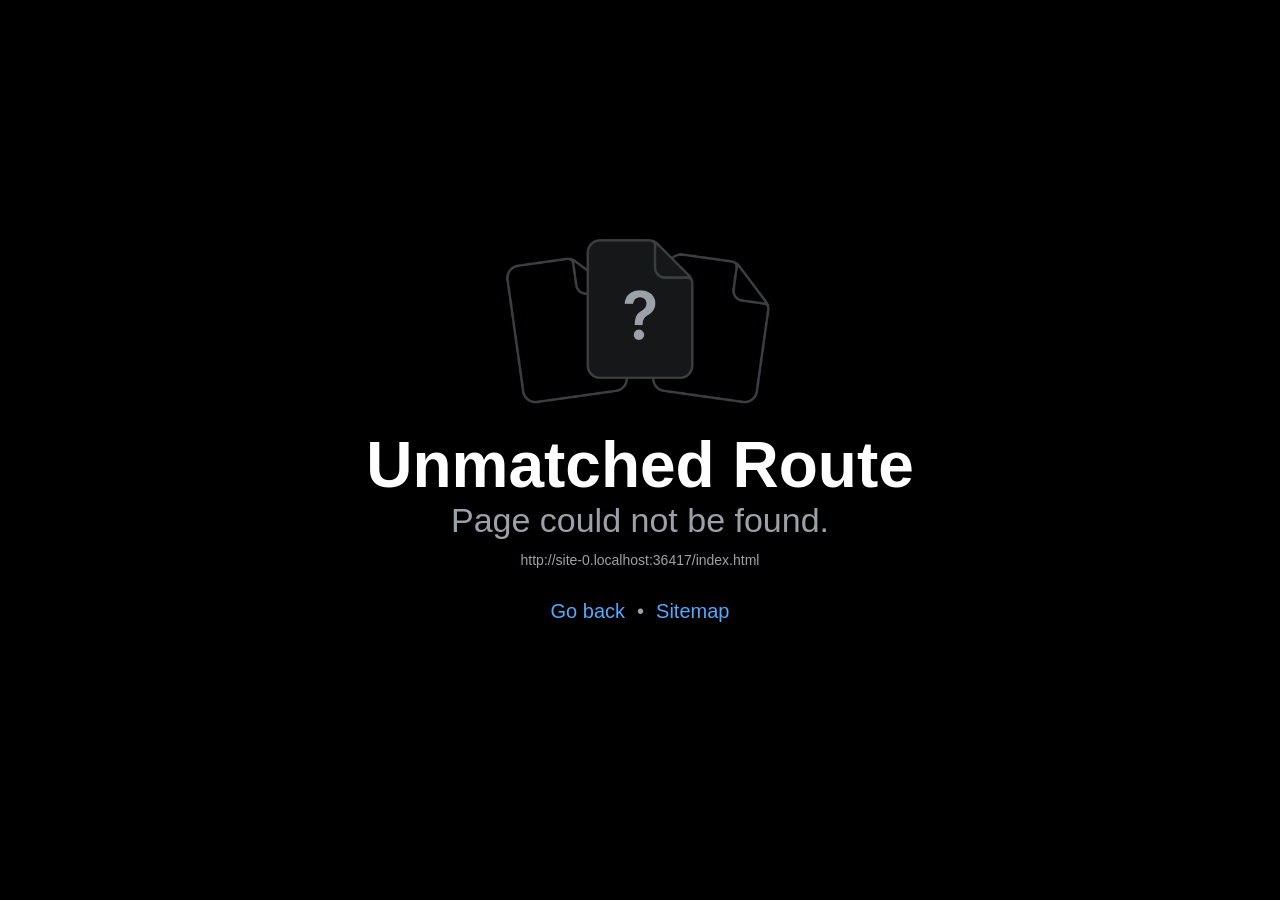
==== index.html @ de267307 "Updates" ====
<!DOCTYPE html><html  lang="en"><head><title data-rh="true"></title><meta charSet="utf-8"/><meta name="viewport" content="width=device-width, initial-scale=1, shrink-to-fit=no"/><meta http-equiv="X-UA-Compatible" content="IE=edge"/><style id="expo-reset">#root,body,html{height:100%}body{overflow:hidden}#root{display:flex}</style><style id="react-native-stylesheet">[stylesheet-group="0"]{}
body{margin:0;}
button::-moz-focus-inner,input::-moz-focus-inner{border:0;padding:0;}
html{-ms-text-size-adjust:100%;-webkit-text-size-adjust:100%;-webkit-tap-highlight-color:rgba(0,0,0,0);}
input::-webkit-search-cancel-button,input::-webkit-search-decoration,input::-webkit-search-results-button,input::-webkit-search-results-decoration{display:none;}
[stylesheet-group="1"]{}
.css-11aywtz{-moz-appearance:textfield;-webkit-appearance:none;background-color:rgba(0,0,0,0.00);border-bottom-left-radius:0px;border-bottom-right-radius:0px;border-top-left-radius:0px;border-top-right-radius:0px;border:0 solid black;box-sizing:border-box;font:14px -apple-system,BlinkMacSystemFont,"Segoe UI",Roboto,Helvetica,Arial,sans-serif;margin:0px;padding:0px;resize:none;}
.css-146c3p1{background-color:rgba(0,0,0,0.00);border:0 solid black;box-sizing:border-box;color:rgba(0,0,0,1.00);display:inline;font:14px -apple-system,BlinkMacSystemFont,"Segoe UI",Roboto,Helvetica,Arial,sans-serif;list-style:none;margin:0px;padding:0px;position:relative;text-align:start;text-decoration:none;white-space:pre-wrap;word-wrap:break-word;}
.css-1jxf684{background-color:rgba(0,0,0,0.00);border:0 solid black;box-sizing:border-box;color:inherit;display:inline;font:inherit;list-style:none;margin:0px;padding:0px;position:relative;text-align:inherit;text-decoration:none;white-space:inherit;word-wrap:break-word;}
.css-9pa8cd{bottom:0px;height:100%;left:0px;opacity:0;position:absolute;right:0px;top:0px;width:100%;z-index:-1;}
.css-g5y9jx{align-content:flex-start;align-items:stretch;background-color:rgba(0,0,0,0.00);border:0 solid black;box-sizing:border-box;display:flex;flex-basis:auto;flex-direction:column;flex-shrink:0;list-style:none;margin:0px;min-height:0px;min-width:0px;padding:0px;position:relative;text-decoration:none;z-index:0;}
[stylesheet-group="2"]{}
.r-11mg6pl{border-bottom-color:rgba(255,255,255,1.00);border-left-color:rgba(255,255,255,1.00);border-right-color:rgba(255,255,255,1.00);border-top-color:rgba(255,255,255,1.00);}
.r-13awgt0{flex:1;}
.r-1awa8pu{border-bottom-color:rgba(101,119,134,1.00);border-left-color:rgba(101,119,134,1.00);border-right-color:rgba(101,119,134,1.00);border-top-color:rgba(101,119,134,1.00);}
.r-1bq2mok{margin:3px;}
.r-1d4xg89{border-bottom-color:rgba(170,184,194,1.00);border-left-color:rgba(170,184,194,1.00);border-right-color:rgba(170,184,194,1.00);border-top-color:rgba(170,184,194,1.00);}
.r-1dzdj1l{border-bottom-left-radius:10px;border-bottom-right-radius:10px;border-top-left-radius:10px;border-top-right-radius:10px;}
.r-1f0042m{border-bottom-left-radius:5px;border-bottom-right-radius:5px;border-top-left-radius:5px;border-top-right-radius:5px;}
.r-1j16mh1{border-bottom-left-radius:100%;border-bottom-right-radius:100%;border-top-left-radius:100%;border-top-right-radius:100%;}
.r-1jkafct{border-bottom-left-radius:2px;border-bottom-right-radius:2px;border-top-left-radius:2px;border-top-right-radius:2px;}
.r-1jyn79y{border-bottom-color:rgba(0,150,136,1.00);border-left-color:rgba(0,150,136,1.00);border-right-color:rgba(0,150,136,1.00);border-top-color:rgba(0,150,136,1.00);}
.r-1phboty{border-bottom-style:solid;border-left-style:solid;border-right-style:solid;border-top-style:solid;}
.r-1q9bdsx{border-bottom-left-radius:12px;border-bottom-right-radius:12px;border-top-left-radius:12px;border-top-right-radius:12px;}
.r-1qsk4np{overflow-x:clip;overflow-y:clip;}
.r-1rvyss1{border-bottom-color:rgba(255,255,255,0.20);border-left-color:rgba(255,255,255,0.20);border-right-color:rgba(255,255,255,0.20);border-top-color:rgba(255,255,255,0.20);}
.r-1sp51qo{padding:10px;}
.r-1udh08x{overflow-x:hidden;overflow-y:hidden;}
.r-1uu6nss{padding:5px;}
.r-1xfd6ze{border-bottom-left-radius:8px;border-bottom-right-radius:8px;border-top-left-radius:8px;border-top-right-radius:8px;}
.r-4a18lf{border-bottom-color:rgba(255,0,0,1.00);border-left-color:rgba(255,0,0,1.00);border-right-color:rgba(255,0,0,1.00);border-top-color:rgba(255,0,0,1.00);}
.r-60ke3l{border-bottom-color:rgba(0,128,0,1.00);border-left-color:rgba(0,128,0,1.00);border-right-color:rgba(0,128,0,1.00);border-top-color:rgba(0,128,0,1.00);}
.r-6t2glc{border-bottom-left-radius:40px;border-bottom-right-radius:40px;border-top-left-radius:40px;border-top-right-radius:40px;}
.r-9x6qib{border-bottom-color:rgba(204,214,221,1.00);border-left-color:rgba(204,214,221,1.00);border-right-color:rgba(204,214,221,1.00);border-top-color:rgba(204,214,221,1.00);}
.r-crgep1{margin:0px;}
.r-d045u9{border-bottom-width:2px;border-left-width:2px;border-right-width:2px;border-top-width:2px;}
.r-d23pfw{padding:24px;}
.r-edyy15{padding:8px;}
.r-fx7oqy{border-bottom-color:rgba(0,0,255,1.00);border-left-color:rgba(0,0,255,1.00);border-right-color:rgba(0,0,255,1.00);border-top-color:rgba(0,0,255,1.00);}
.r-krxsd3{display:-webkit-box;}
.r-rs99b7{border-bottom-width:1px;border-left-width:1px;border-right-width:1px;border-top-width:1px;}
.r-t60dpp{padding:0px;}
.r-wg31gx{border-bottom-color:rgba(49,53,56,1.00);border-left-color:rgba(49,53,56,1.00);border-right-color:rgba(49,53,56,1.00);border-top-color:rgba(49,53,56,1.00);}
.r-xoduu5{display:inline-flex;}
.r-ywje51{margin:auto;}
.r-z2wwpe{border-bottom-left-radius:4px;border-bottom-right-radius:4px;border-top-left-radius:4px;border-top-right-radius:4px;}
[stylesheet-group="2.1"]{}
.r-11f147o{padding-bottom:8px;padding-top:8px;}
.r-11gswi8{padding-left:3px;padding-right:3px;}
.r-17q4wm6{margin-left:5px;margin-right:5px;}
.r-184id4b{margin-bottom:12px;margin-top:12px;}
.r-1d7mnkm{padding-bottom:15px;padding-top:15px;}
.r-1e084wi{padding-left:0px;padding-right:0px;}
.r-1mmae3n{padding-bottom:12px;padding-top:12px;}
.r-1ntr0p{padding-left:5px;padding-right:5px;}
.r-1rsorjc{padding-left:36px;padding-right:36px;}
.r-1yd117h{padding-bottom:7px;padding-top:7px;}
.r-3o4zer{padding-left:12px;padding-right:12px;}
.r-cxgwc0{padding-left:24px;padding-right:24px;}
.r-f8sm7e{margin-left:auto;margin-right:auto;}
.r-is05cd{padding-left:8px;padding-right:8px;}
.r-jdiy1a{margin-left:11px;margin-right:11px;}
.r-jusfrs{margin-left:12px;margin-right:12px;}
.r-n5f61p{margin-bottom:3px;margin-top:3px;}
.r-n7gxbd{padding-left:4px;padding-right:4px;}
.r-u9wvl5{padding-left:20px;padding-right:20px;}
.r-ugi1tw{padding-left:5%;padding-right:5%;}
.r-w7s2jr{padding-bottom:16px;padding-top:16px;}
.r-ytbthy{padding-bottom:10px;padding-top:10px;}
[stylesheet-group="2.2"]{}
.r-10s2tm5{left:0%;}
.r-16o8guy{right:100%;}
.r-1a11zyx{margin-right:12px;}
.r-1cwvpvk{margin-left:12px;}
.r-1e97lx8{margin-right:3px;}
.r-1euzeng{padding-left:24px;}
.r-1g4tz6n{margin-right:-14.5px;}
.r-1h31txp{padding-right:16px;}
.r-1lhn9r{margin-left:-14.5px;}
.r-1sqnqi2{margin-left:3px;}
.r-1vl2501{padding-right:24px;}
.r-9mo606{margin-right:10px;}
.r-c59us2{left:-3px;}
.r-dqe1q{right:0%;}
.r-qb41rp{margin-right:5px;}
.r-rci37q{left:100%;}
.r-uhung1{margin-left:10px;}
.r-vpmibe{right:-3px;}
.r-w67my2{padding-left:16px;}
.r-wizibn{margin-left:5px;}
[stylesheet-group="3"]{}
.r-105ug2t{pointer-events:auto!important;}
.r-10ptun7{height:16px;}
.r-10v3vxq{transform:scaleX(-1);}
.r-10x49cs{font-size:10px;}
.r-10xqauy{padding-top:env(safe-area-inset-top);}
.r-11j9u27{visibility:hidden;}
.r-11mpjr4{background-color:rgba(223,223,223,1.00);}
.r-11udlyb{background-color:rgba(0,150,136,1.00);}
.r-11v9fek{min-width:180px;}
.r-11yh6sk{overflow-x:hidden;}
.r-12f6czt{top:17px;}
.r-12vffkv>*{pointer-events:auto;}
.r-12vffkv{pointer-events:none!important;}
.r-135wba7{line-height:24px;}
.r-13aq9py{animation-name:r-1iq689l;}
.r-13qz1uu{width:100%;}
.r-13tjlyg{transition-duration:0.1s;}
.r-1472mwg{height:24px;}
.r-14gqq1x{margin-top:4px;}
.r-14lw9ot{background-color:rgba(255,255,255,1.00);}
.r-14sbq61{background-color:rgba(33,150,243,1.00);}
.r-150rngu{-webkit-overflow-scrolling:touch;}
.r-16y2uox{flex-grow:1;}
.r-173mn98{align-self:flex-end;}
.r-173mzie{transform:scaleY(-1);}
.r-1777fci{justify-content:center;}
.r-17bb2tj{animation-duration:0.75s;}
.r-17leim2{background-repeat:repeat;}
.r-17s6mgv{justify-content:flex-end;}
.r-17tloay{opacity:0.6;}
.r-17u3ijr{background-color:rgba(155,161,166,0.27);}
.r-184en5c{z-index:1;}
.r-18nhz7w{top:-3px;}
.r-18u1ve8{color:rgba(255,255,255,0.40);}
.r-18u37iz{flex-direction:row;}
.r-19oahor{font-size:64px;}
.r-19wmn03{width:20px;}
.r-19z077z{touch-action:none;}
.r-1a2p6p6{-webkit-text-decoration-style:solid;text-decoration-style:solid;}
.r-1abnn5w{animation-play-state:paused;}
.r-1acpoxo{width:36px;}
.r-1aiqnjv{font-family:monospace,monospace;}
.r-1aockid{width:40px;}
.r-1awozwy{align-items:center;}
.r-1ay1djp{animation-duration:1s;}
.r-1b43r93{font-size:14px;}
.r-1c6unfx{forced-color-adjust:none;}
.r-1c85bru{width:270px;}
.r-1d2f490{left:0px;}
.r-1d5kdc7{flex-direction:column-reverse;}
.r-1ddef8g{-webkit-text-decoration-line:underline;text-decoration-line:underline;}
.r-1dernwh{height:70%;}
.r-1ei5mc7{cursor:inherit;}
.r-1enofrn{font-size:12px;}
.r-1euycsn{flex-direction:row-reverse;}
.r-1ewcgjf{box-shadow:0px 1px 3px rgba(0,0,0,0.5);}
.r-1ff274t{text-align:right;}
.r-1ffj0ar{background-color:rgba(0,0,0,0.40);}
.r-1g80hic{opacity:0.8;}
.r-1ge9hsw{max-width:960px;}
.r-1ghxqbu{font-variant:tabular-nums;}
.r-1h0z5md{justify-content:flex-start;}
.r-1habvwh{align-items:flex-start;}
.r-1i10wst{font-size:18px;}
.r-1i6wzkk{-moz-transition-property:opacity;-webkit-transition-property:opacity;transition-property:opacity;}
.r-1i71y14{gap:14px;}
.r-1ielgck{animation-duration:300ms;}
.r-1iln25a{word-wrap:normal;}
.r-1inkyih{font-size:17px;}
.r-1iusvr4{flex-basis:0px;}
.r-1janqcz{width:16px;}
.r-1jkjb{margin-left:8px;}
.r-1kb76zh{margin-right:8px;}
.r-1kihuf0{align-self:center;}
.r-1ld3bg{top:-4px;}
.r-1ldzwu0{animation-timing-function:linear;}
.r-1loqt21{cursor:pointer;}
.r-1mlwlqe{flex-basis:auto;}
.r-1mrlafo{background-position:0;}
.r-1muvv40{animation-iteration-count:infinite;}
.r-1niwhzg{background-color:rgba(0,0,0,0.00);}
.r-1nlw0im{bottom:8px;}
.r-1no09lo{margin-top:28px;}
.r-1nxhmzv{margin-bottom:28px;}
.r-1ny4l3l{outline-style:none;}
.r-1ocf4r9{scroll-snap-type:y mandatory;}
.r-1oszu61{align-items:stretch;}
.r-1otgn73{touch-action:manipulation;}
.r-1p0dtai{bottom:0px;}
.r-1pi2tsx{height:100%;}
.r-1pm8pkb{font-family:Courier;}
.r-1qd0xha{font-family:-apple-system,BlinkMacSystemFont,"Segoe UI",Roboto,Helvetica,Arial,sans-serif;}
.r-1qulhi1{animation-name:r-1pzkwqh;}
.r-1r4fvd0{color:rgba(82,169,255,1.00);}
.r-1r74h94{left:8px;}
.r-1r8g8re{height:36px;}
.r-1rnoaur{overflow-y:auto;}
.r-1sg8ghl{z-index:1000;}
.r-1ssbvtb{gap:12px;}
.r-1sxrcry{background-size:auto;}
.r-1udbk01{text-overflow:ellipsis;}
.r-1ui5ee8{font-size:32px;}
.r-1uypc71{animation-timing-function:ease-in;}
.r-1vr29t4{font-weight:800;}
.r-1w6e6rj{flex-wrap:wrap;}
.r-1wbh5a2{flex-shrink:1;}
.r-1wtj0ep{justify-content:space-between;}
.r-1wyyakw{z-index:-1;}
.r-1xcajam{position:fixed;}
.r-1xnzce8{-moz-user-select:text;-webkit-user-select:text;user-select:text;}
.r-1xzupcd{width:13px;}
.r-1yef0xd{animation-name:r-11cv4x;}
.r-2eszeu::-webkit-scrollbar{display:none}
.r-2eszeu{scrollbar-width:none;}
.r-30o5oe{-moz-appearance:none;-ms-appearance:none;-webkit-appearance:none;appearance:none;}
.r-356f0p{letter-spacing:0.35px;}
.r-3mc0re{right:8px;}
.r-3s2u2q{white-space:nowrap;}
.r-417010{z-index:0;}
.r-4gszlv{background-size:cover;}
.r-4v7adb{height:5px;}
.r-56yt86{box-shadow:0px 3px 3px rgba(0,0,0,0.33);}
.r-5oul0u{margin-bottom:8px;}
.r-60vfwk{min-width:1px;}
.r-633pao{pointer-events:none!important;}
.r-6dt33c{opacity:1;}
.r-6gpygo{margin-bottom:12px;}
.r-6taxm2:-ms-input-placeholder{color:var(--placeholderTextColor);opacity:1;}
.r-6taxm2::-moz-placeholder{color:var(--placeholderTextColor);opacity:1;}
.r-6taxm2::-webkit-input-placeholder{color:var(--placeholderTextColor);opacity:1;}
.r-6taxm2::placeholder{color:var(--placeholderTextColor);opacity:1;}
.r-726pan{width:31px;}
.r-76blku{height:21px;}
.r-7cikom{font-size:inherit;}
.r-7q8q6z{cursor:default;}
.r-8akbws{-webkit-box-orient:vertical;}
.r-8ay8q1{letter-spacing:0.1px;}
.r-97e31f{padding-bottom:env(safe-area-inset-bottom);}
.r-adyw6z{font-size:20px;}
.r-agouwx{transform:translateZ(0);}
.r-ah5dr5>*{pointer-events:none;}
.r-ah5dr5{pointer-events:auto!important;}
.r-aruset{font-weight:200;}
.r-bi4vy9{transform:translateY(100%);}
.r-bnwqim{position:relative;}
.r-bt1l66{min-height:20px;}
.r-buy8e9{overflow-y:hidden;}
.r-bv2aro{padding-left:env(safe-area-inset-left);}
.r-c68hjy{color:rgba(161,161,161,1.00);}
.r-cpa5s6{scroll-snap-align:start;}
.r-cqee49{color:rgba(0,0,0,1.00);}
.r-dkge59{background-color:rgba(170,184,194,1.00);}
.r-dnmrzs{max-width:100%;}
.r-eafdt9{transition-duration:0.15s;}
.r-ebwn4k{animation-name:r-q67da2;}
.r-ehq7j7{background-size:contain;}
.r-eqz5dr{flex-direction:column;}
.r-eu3ka{height:40px;}
.r-fdjqy7{text-align:left;}
.r-g3mlsw{animation-name:r-t2lo5v;}
.r-ghxds0{transform:translateY(0%);}
.r-gtdqiz{position:-webkit-sticky;position:sticky;}
.r-h0d30l{height:28px;}
.r-hxflta{padding-right:env(safe-area-inset-right);}
.r-icoktb{opacity:0.5;}
.r-ipm5af{top:0px;}
.r-jwli3a{color:rgba(255,255,255,1.00);}
.r-k200y{align-self:flex-start;}
.r-kemksi{background-color:rgba(0,0,0,1.00);}
.r-kizejy{color:rgba(155,161,166,1.00);}
.r-knv0ih{margin-top:8px;}
.r-lltvgl{overflow-x:auto;}
.r-lpb231{height:168px;}
.r-lrsllp{width:24px;}
.r-lrvibr{-moz-user-select:none;-webkit-user-select:none;user-select:none;}
.r-majxgm{font-weight:500;}
.r-mfh4gg{scroll-snap-type:x mandatory;}
.r-mhe3cw{z-index:10;}
.r-mro3nb{background-color:rgba(21,23,24,1.00);}
.r-n6v787{font-size:13px;}
.r-nvplwv{animation-timing-function:ease-out;}
.r-o4n3w5{width:23px;}
.r-orgf3d{opacity:0;}
.r-q4m81j{text-align:center;}
.r-qfi6ny{top:30000px;}
.r-qklmqi{border-bottom-width:1px;}
.r-qn3fzs{padding-bottom:24px;}
.r-r5vmyo{z-index:1002;}
.r-rjixqe{line-height:20px;}
.r-rs94m5{background-image:url("[data-uri]");}
.r-sfbmgh{z-index:9999;}
.r-so7y2g{line-height:64px;}
.r-tsynxw{text-transform:uppercase;}
.r-u6sd8q{background-repeat:no-repeat;}
.r-u8s1d{position:absolute;}
.r-u92y06{background-color:rgba(255,165,0,1.00);}
.r-ubezar{font-size:16px;}
.r-uho16t{font-size:34px;}
.r-vacyoi{padding-bottom:64px;}
.r-van48c{caret-color:transparent;}
.r-vboj7i{top:-7px;}
.r-vvn4in{background-position:center;}
.r-vw2c0b{font-weight:bold;}
.r-wfqgy4{transition-duration:100ms;}
.r-ws9h79{left:4px;}
.r-x3cy2q{background-size:100% 100%;}
.r-xx3c9p{animation-name:r-imtty0;}
.r-y7v2we{background-color:rgba(32,36,37,1.00);}
.r-yie26v{z-index:1001;}
.r-z80fyv{height:20px;}
.r-zchlnj{right:0px;}
.r-zz5t5d{font-size:28px;}
@-webkit-keyframes r-11cv4x{0%{transform:rotate(0deg);}100%{transform:rotate(360deg);}}
@-webkit-keyframes r-1iq689l{0%{transform:translateY(0%);}100%{transform:translateY(100%);}}
@-webkit-keyframes r-1pzkwqh{0%{transform:translateY(100%);}100%{transform:translateY(0%);}}
@-webkit-keyframes r-imtty0{0%{opacity:0;}100%{opacity:1;}}
@-webkit-keyframes r-q67da2{0%{transform:translateX(-100%);}100%{transform:translateX(400%);}}
@-webkit-keyframes r-t2lo5v{0%{opacity:1;}100%{opacity:0;}}
@keyframes r-11cv4x{0%{transform:rotate(0deg);}100%{transform:rotate(360deg);}}
@keyframes r-1iq689l{0%{transform:translateY(0%);}100%{transform:translateY(100%);}}
@keyframes r-1pzkwqh{0%{transform:translateY(100%);}100%{transform:translateY(0%);}}
@keyframes r-imtty0{0%{opacity:0;}100%{opacity:1;}}
@keyframes r-q67da2{0%{transform:translateX(-100%);}100%{transform:translateX(400%);}}
@keyframes r-t2lo5v{0%{opacity:1;}100%{opacity:0;}}</style><script type="module">globalThis.__EXPO_ROUTER_HYDRATE__=true;</script><link rel="preload" href="/_expo/static/css/App-6b273f9c592f373790b3a9d0da0f6a88.css" as="style"><link rel="stylesheet" href="/_expo/static/css/App-6b273f9c592f373790b3a9d0da0f6a88.css"><link rel="icon" href="/favicon.ico" /></head><body><div id="root"><div class="css-g5y9jx r-13awgt0"><!--$--><div class="css-g5y9jx r-13awgt0"><div style="position:absolute;left:0;right:0;top:0;bottom:0;pointer-events:none;visibility:hidden"></div><div class="css-g5y9jx r-13awgt0 r-1p0dtai r-1d2f490 r-u8s1d r-zchlnj r-ipm5af" style="background-color:rgba(242,242,242,1.00);display:flex"><div class="css-g5y9jx r-13awgt0"><div class="css-g5y9jx r-13awgt0"><!--$!--><template></template><!--/$--></div></div></div></div><!--/$--></div></div><script src="/_expo/static/js/web/entry-048770f942d334596d15691acbfda0ce.js" defer></script>
</body></html>
---- _expo/static/css/App-6b273f9c592f373790b3a9d0da0f6a88.css ----
.abc{background-color:#00f;flex:1}View{background-color:red;flex:1;gap:10px}
---- _expo/static/css/App-6b273f9c592f373790b3a9d0da0f6a88.css ----
.abc{background-color:#00f;flex:1}View{background-color:red;flex:1;gap:10px}
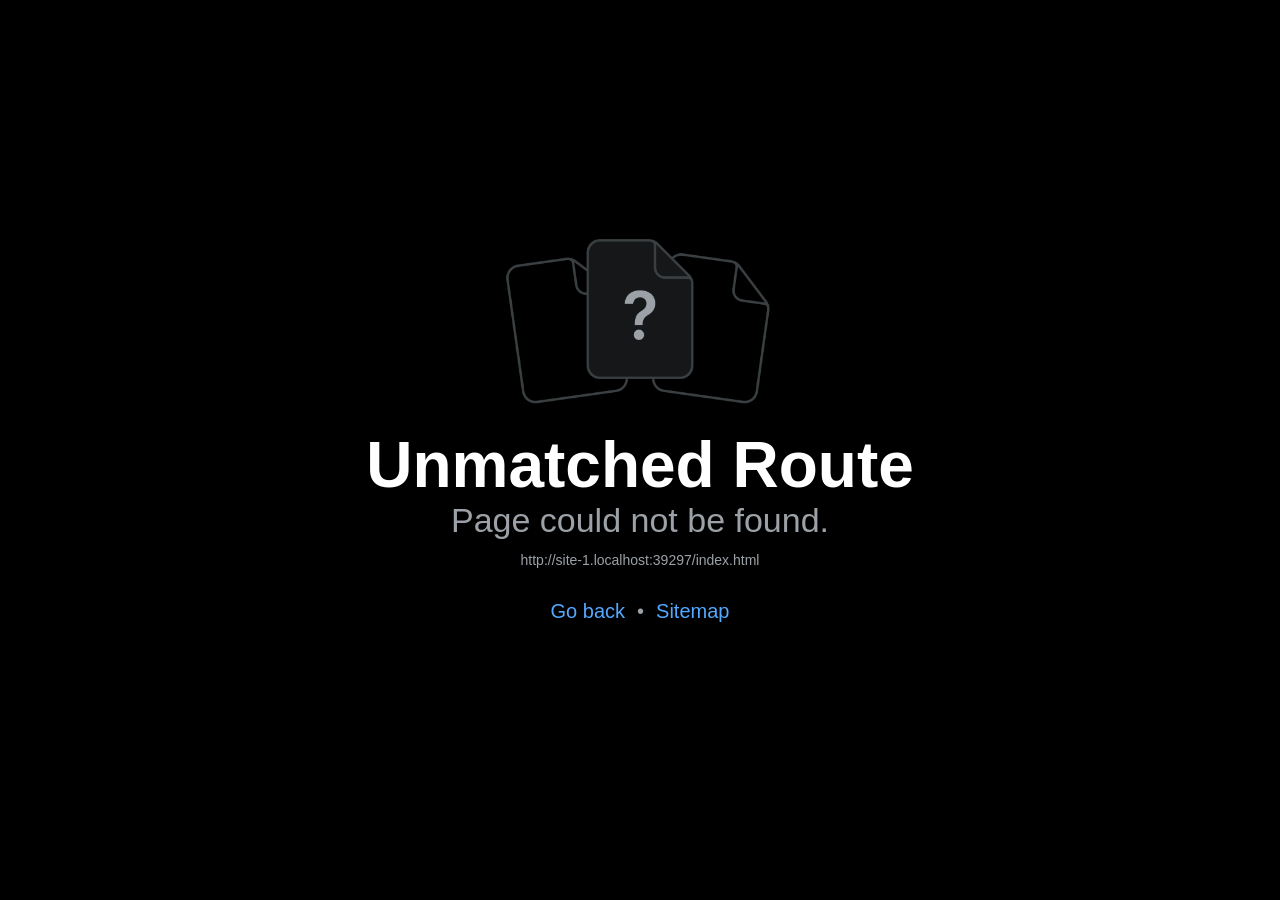
==== commit ab927f8d: "Updates" ====
--- a/index.html
+++ b/index.html
@@ -312,5 +312,5 @@
 @keyframes r-1pzkwqh{0%{transform:translateY(100%);}100%{transform:translateY(0%);}}
 @keyframes r-imtty0{0%{opacity:0;}100%{opacity:1;}}
 @keyframes r-q67da2{0%{transform:translateX(-100%);}100%{transform:translateX(400%);}}
-@keyframes r-t2lo5v{0%{opacity:1;}100%{opacity:0;}}</style><script type="module">globalThis.__EXPO_ROUTER_HYDRATE__=true;</script><link rel="preload" href="/_expo/static/css/App-6b273f9c592f373790b3a9d0da0f6a88.css" as="style"><link rel="stylesheet" href="/_expo/static/css/App-6b273f9c592f373790b3a9d0da0f6a88.css"><link rel="icon" href="/favicon.ico" /></head><body><div id="root"><div class="css-g5y9jx r-13awgt0"><!--$--><div class="css-g5y9jx r-13awgt0"><div style="position:absolute;left:0;right:0;top:0;bottom:0;pointer-events:none;visibility:hidden"></div><div class="css-g5y9jx r-13awgt0 r-1p0dtai r-1d2f490 r-u8s1d r-zchlnj r-ipm5af" style="background-color:rgba(242,242,242,1.00);display:flex"><div class="css-g5y9jx r-13awgt0"><div class="css-g5y9jx r-13awgt0"><!--$!--><template></template><!--/$--></div></div></div></div><!--/$--></div></div><script src="/_expo/static/js/web/entry-048770f942d334596d15691acbfda0ce.js" defer></script>
+@keyframes r-t2lo5v{0%{opacity:1;}100%{opacity:0;}}</style><script type="module">globalThis.__EXPO_ROUTER_HYDRATE__=true;</script><link rel="preload" href="/_expo/static/css/App-6b273f9c592f373790b3a9d0da0f6a88.css" as="style"><link rel="stylesheet" href="/_expo/static/css/App-6b273f9c592f373790b3a9d0da0f6a88.css"><link rel="icon" href="/favicon.ico" /></head><body><div id="root"><div class="css-g5y9jx r-13awgt0"><!--$--><div class="css-g5y9jx r-13awgt0"><div style="position:absolute;left:0;right:0;top:0;bottom:0;pointer-events:none;visibility:hidden"></div><div class="css-g5y9jx r-13awgt0 r-1p0dtai r-1d2f490 r-u8s1d r-zchlnj r-ipm5af" style="background-color:rgba(242,242,242,1.00);display:flex"><div class="css-g5y9jx r-13awgt0"><div class="css-g5y9jx r-13awgt0"><!--$!--><template></template><!--/$--></div></div></div></div><!--/$--></div></div><script src="/_expo/static/js/web/entry-352ac3031c51c570345f15a6ae226d09.js" defer></script>
 </body></html>
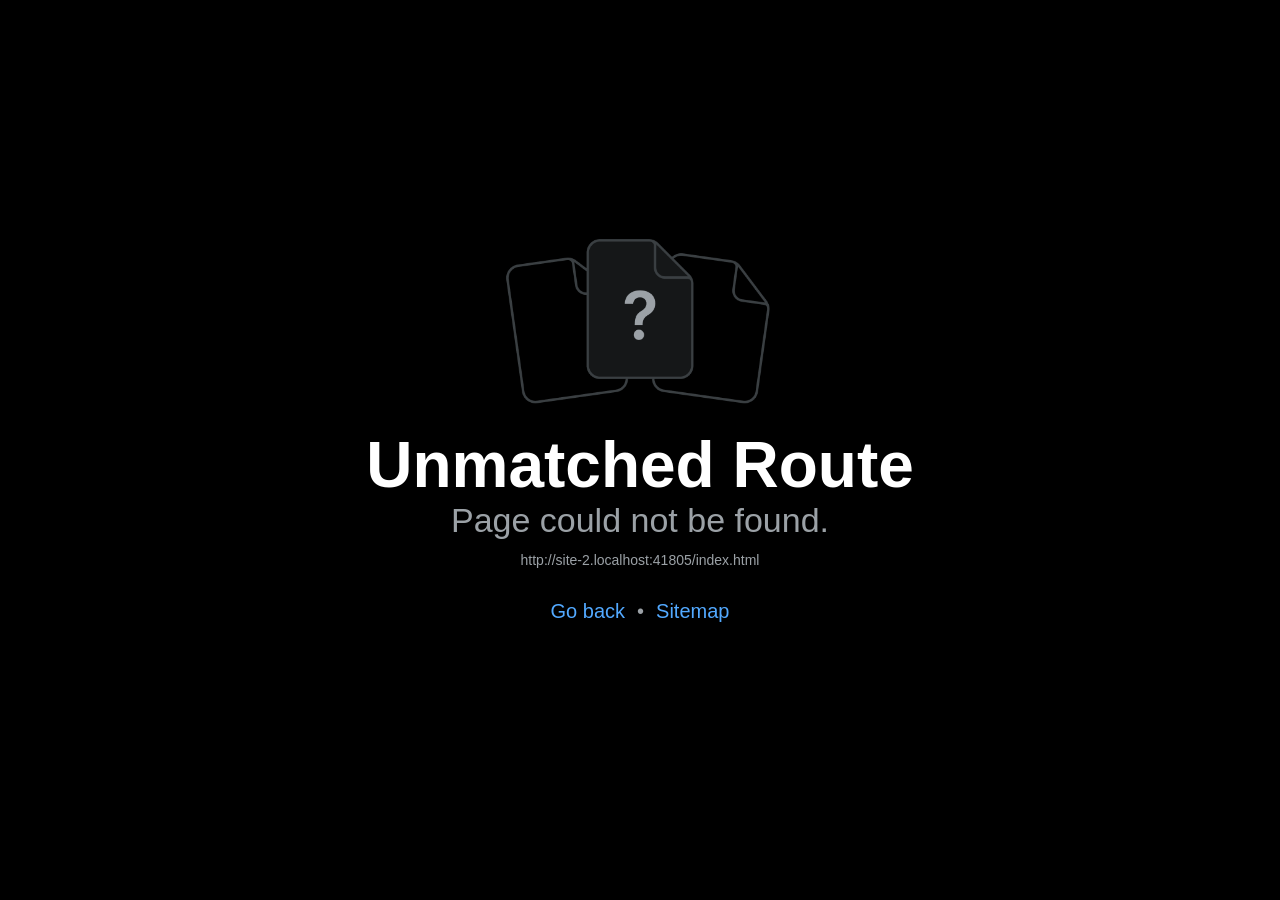
==== commit b24cd969: "Updates" ====
--- a/index.html
+++ b/index.html
@@ -312,5 +312,5 @@
 @keyframes r-1pzkwqh{0%{transform:translateY(100%);}100%{transform:translateY(0%);}}
 @keyframes r-imtty0{0%{opacity:0;}100%{opacity:1;}}
 @keyframes r-q67da2{0%{transform:translateX(-100%);}100%{transform:translateX(400%);}}
-@keyframes r-t2lo5v{0%{opacity:1;}100%{opacity:0;}}</style><script type="module">globalThis.__EXPO_ROUTER_HYDRATE__=true;</script><link rel="preload" href="/_expo/static/css/App-6b273f9c592f373790b3a9d0da0f6a88.css" as="style"><link rel="stylesheet" href="/_expo/static/css/App-6b273f9c592f373790b3a9d0da0f6a88.css"><link rel="icon" href="/favicon.ico" /></head><body><div id="root"><div class="css-g5y9jx r-13awgt0"><!--$--><div class="css-g5y9jx r-13awgt0"><div style="position:absolute;left:0;right:0;top:0;bottom:0;pointer-events:none;visibility:hidden"></div><div class="css-g5y9jx r-13awgt0 r-1p0dtai r-1d2f490 r-u8s1d r-zchlnj r-ipm5af" style="background-color:rgba(242,242,242,1.00);display:flex"><div class="css-g5y9jx r-13awgt0"><div class="css-g5y9jx r-13awgt0"><!--$!--><template></template><!--/$--></div></div></div></div><!--/$--></div></div><script src="/_expo/static/js/web/entry-352ac3031c51c570345f15a6ae226d09.js" defer></script>
+@keyframes r-t2lo5v{0%{opacity:1;}100%{opacity:0;}}</style><script type="module">globalThis.__EXPO_ROUTER_HYDRATE__=true;</script><link rel="preload" href="/_expo/static/css/App-6b273f9c592f373790b3a9d0da0f6a88.css" as="style"><link rel="stylesheet" href="/_expo/static/css/App-6b273f9c592f373790b3a9d0da0f6a88.css"><link rel="icon" href="/favicon.ico" /></head><body><div id="root"><div class="css-g5y9jx r-13awgt0"><!--$--><div class="css-g5y9jx r-13awgt0"><div style="position:absolute;left:0;right:0;top:0;bottom:0;pointer-events:none;visibility:hidden"></div><div class="css-g5y9jx r-13awgt0 r-1p0dtai r-1d2f490 r-u8s1d r-zchlnj r-ipm5af" style="background-color:rgba(242,242,242,1.00);display:flex"><div class="css-g5y9jx r-13awgt0"><div class="css-g5y9jx r-13awgt0"><!--$!--><template></template><!--/$--></div></div></div></div><!--/$--></div></div><script src="/_expo/static/js/web/entry-149a9c949d83bb903cd193bfcbcb8890.js" defer></script>
 </body></html>
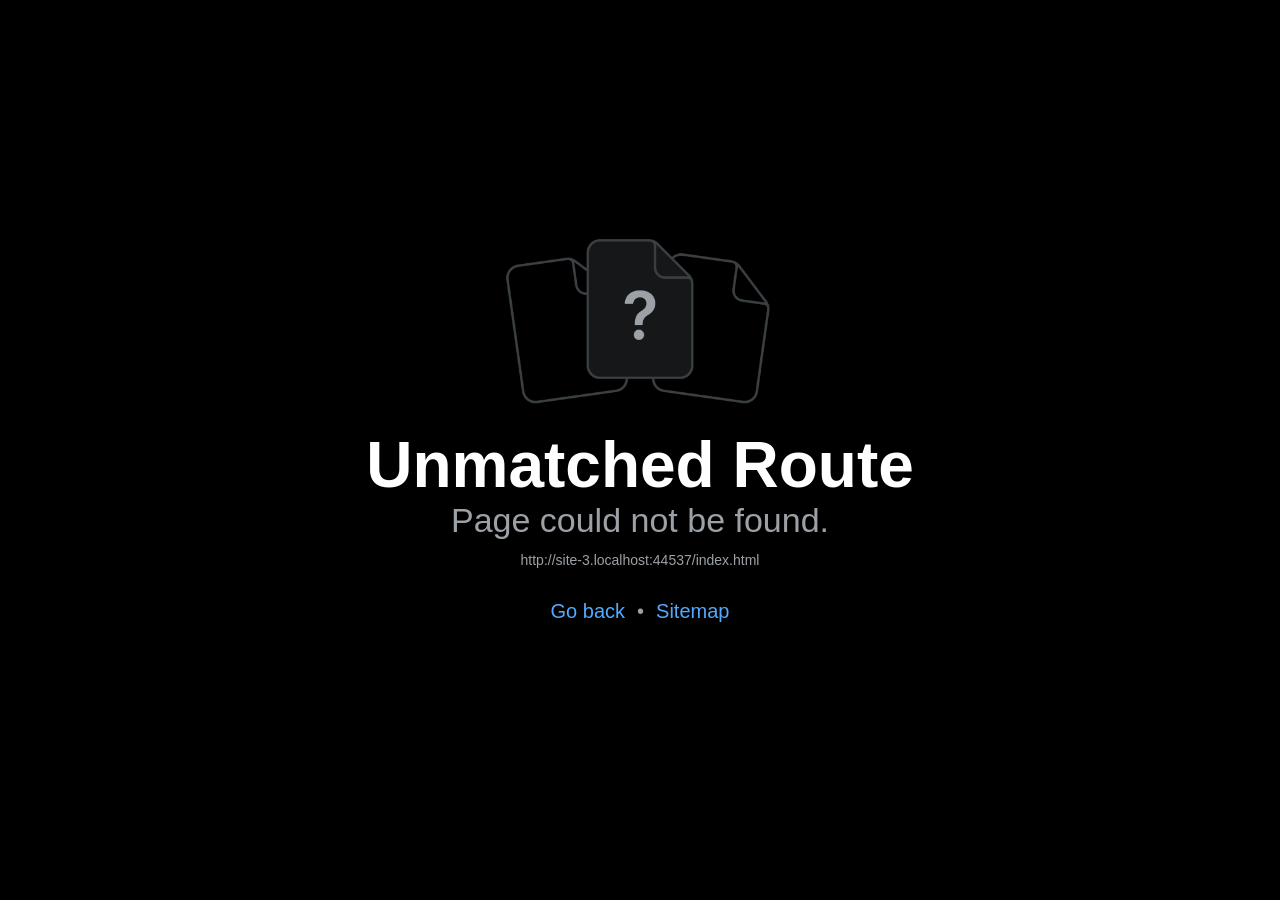
==== commit f79d5d7c: "Updates" ====
--- a/index.html
+++ b/index.html
@@ -312,5 +312,5 @@
 @keyframes r-1pzkwqh{0%{transform:translateY(100%);}100%{transform:translateY(0%);}}
 @keyframes r-imtty0{0%{opacity:0;}100%{opacity:1;}}
 @keyframes r-q67da2{0%{transform:translateX(-100%);}100%{transform:translateX(400%);}}
-@keyframes r-t2lo5v{0%{opacity:1;}100%{opacity:0;}}</style><script type="module">globalThis.__EXPO_ROUTER_HYDRATE__=true;</script><link rel="preload" href="/_expo/static/css/App-6b273f9c592f373790b3a9d0da0f6a88.css" as="style"><link rel="stylesheet" href="/_expo/static/css/App-6b273f9c592f373790b3a9d0da0f6a88.css"><link rel="icon" href="/favicon.ico" /></head><body><div id="root"><div class="css-g5y9jx r-13awgt0"><!--$--><div class="css-g5y9jx r-13awgt0"><div style="position:absolute;left:0;right:0;top:0;bottom:0;pointer-events:none;visibility:hidden"></div><div class="css-g5y9jx r-13awgt0 r-1p0dtai r-1d2f490 r-u8s1d r-zchlnj r-ipm5af" style="background-color:rgba(242,242,242,1.00);display:flex"><div class="css-g5y9jx r-13awgt0"><div class="css-g5y9jx r-13awgt0"><!--$!--><template></template><!--/$--></div></div></div></div><!--/$--></div></div><script src="/_expo/static/js/web/entry-149a9c949d83bb903cd193bfcbcb8890.js" defer></script>
+@keyframes r-t2lo5v{0%{opacity:1;}100%{opacity:0;}}</style><script type="module">globalThis.__EXPO_ROUTER_HYDRATE__=true;</script><link rel="preload" href="/_expo/static/css/App-6b273f9c592f373790b3a9d0da0f6a88.css" as="style"><link rel="stylesheet" href="/_expo/static/css/App-6b273f9c592f373790b3a9d0da0f6a88.css"><link rel="icon" href="/favicon.ico" /></head><body><div id="root"><div class="css-g5y9jx r-13awgt0"><!--$--><div class="css-g5y9jx r-13awgt0"><div style="position:absolute;left:0;right:0;top:0;bottom:0;pointer-events:none;visibility:hidden"></div><div class="css-g5y9jx r-13awgt0 r-1p0dtai r-1d2f490 r-u8s1d r-zchlnj r-ipm5af" style="background-color:rgba(242,242,242,1.00);display:flex"><div class="css-g5y9jx r-13awgt0"><div class="css-g5y9jx r-13awgt0"><!--$!--><template></template><!--/$--></div></div></div></div><!--/$--></div></div><script src="/_expo/static/js/web/entry-829ef46435d36d66feeee4d998e61274.js" defer></script>
 </body></html>
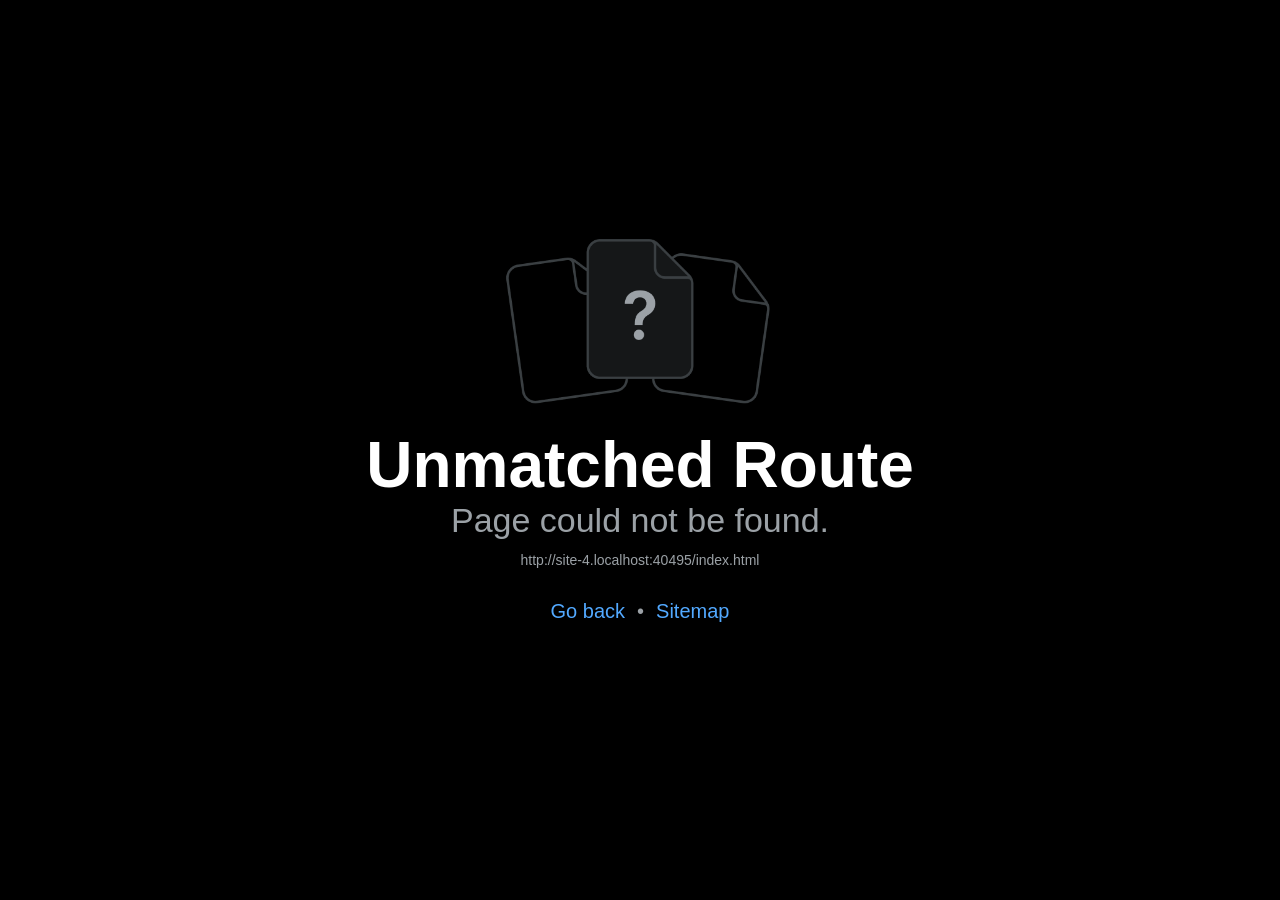
==== commit 7c2ae513: "Updates" ====
--- a/index.html
+++ b/index.html
@@ -312,5 +312,5 @@
 @keyframes r-1pzkwqh{0%{transform:translateY(100%);}100%{transform:translateY(0%);}}
 @keyframes r-imtty0{0%{opacity:0;}100%{opacity:1;}}
 @keyframes r-q67da2{0%{transform:translateX(-100%);}100%{transform:translateX(400%);}}
-@keyframes r-t2lo5v{0%{opacity:1;}100%{opacity:0;}}</style><script type="module">globalThis.__EXPO_ROUTER_HYDRATE__=true;</script><link rel="preload" href="/_expo/static/css/App-6b273f9c592f373790b3a9d0da0f6a88.css" as="style"><link rel="stylesheet" href="/_expo/static/css/App-6b273f9c592f373790b3a9d0da0f6a88.css"><link rel="icon" href="/favicon.ico" /></head><body><div id="root"><div class="css-g5y9jx r-13awgt0"><!--$--><div class="css-g5y9jx r-13awgt0"><div style="position:absolute;left:0;right:0;top:0;bottom:0;pointer-events:none;visibility:hidden"></div><div class="css-g5y9jx r-13awgt0 r-1p0dtai r-1d2f490 r-u8s1d r-zchlnj r-ipm5af" style="background-color:rgba(242,242,242,1.00);display:flex"><div class="css-g5y9jx r-13awgt0"><div class="css-g5y9jx r-13awgt0"><!--$!--><template></template><!--/$--></div></div></div></div><!--/$--></div></div><script src="/_expo/static/js/web/entry-829ef46435d36d66feeee4d998e61274.js" defer></script>
+@keyframes r-t2lo5v{0%{opacity:1;}100%{opacity:0;}}</style><script type="module">globalThis.__EXPO_ROUTER_HYDRATE__=true;</script><link rel="preload" href="/_expo/static/css/App-6b273f9c592f373790b3a9d0da0f6a88.css" as="style"><link rel="stylesheet" href="/_expo/static/css/App-6b273f9c592f373790b3a9d0da0f6a88.css"><link rel="icon" href="/favicon.ico" /></head><body><div id="root"><div class="css-g5y9jx r-13awgt0"><!--$--><div class="css-g5y9jx r-13awgt0"><div style="position:absolute;left:0;right:0;top:0;bottom:0;pointer-events:none;visibility:hidden"></div><div class="css-g5y9jx r-13awgt0 r-1p0dtai r-1d2f490 r-u8s1d r-zchlnj r-ipm5af" style="background-color:rgba(242,242,242,1.00);display:flex"><div class="css-g5y9jx r-13awgt0"><div class="css-g5y9jx r-13awgt0"><!--$!--><template></template><!--/$--></div></div></div></div><!--/$--></div></div><script src="/_expo/static/js/web/entry-dab67c6322c22cba67663ab5b9ad69b3.js" defer></script>
 </body></html>
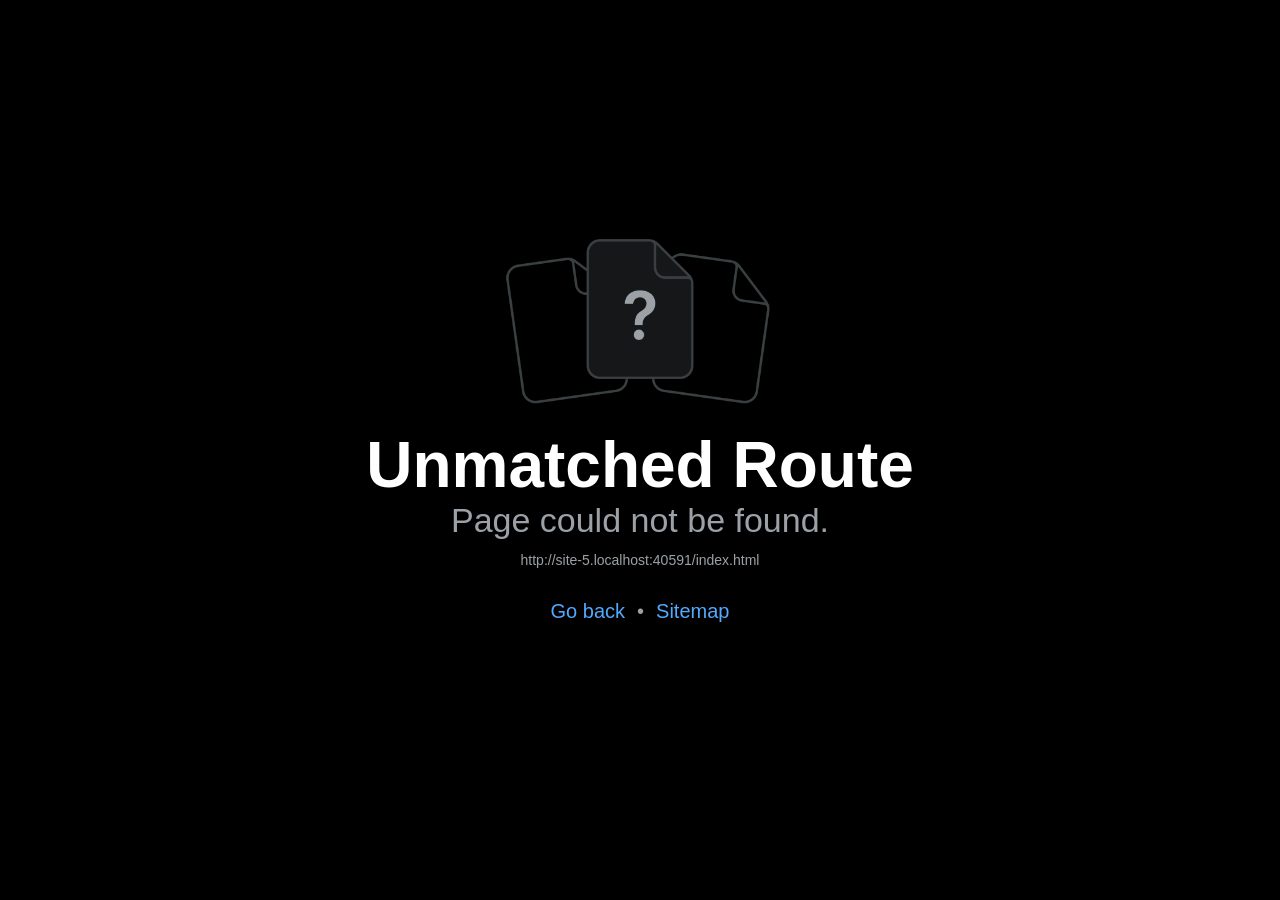
==== commit 001b9e52: "Updates" ====
--- a/index.html
+++ b/index.html
@@ -312,5 +312,5 @@
 @keyframes r-1pzkwqh{0%{transform:translateY(100%);}100%{transform:translateY(0%);}}
 @keyframes r-imtty0{0%{opacity:0;}100%{opacity:1;}}
 @keyframes r-q67da2{0%{transform:translateX(-100%);}100%{transform:translateX(400%);}}
-@keyframes r-t2lo5v{0%{opacity:1;}100%{opacity:0;}}</style><script type="module">globalThis.__EXPO_ROUTER_HYDRATE__=true;</script><link rel="preload" href="/_expo/static/css/App-6b273f9c592f373790b3a9d0da0f6a88.css" as="style"><link rel="stylesheet" href="/_expo/static/css/App-6b273f9c592f373790b3a9d0da0f6a88.css"><link rel="icon" href="/favicon.ico" /></head><body><div id="root"><div class="css-g5y9jx r-13awgt0"><!--$--><div class="css-g5y9jx r-13awgt0"><div style="position:absolute;left:0;right:0;top:0;bottom:0;pointer-events:none;visibility:hidden"></div><div class="css-g5y9jx r-13awgt0 r-1p0dtai r-1d2f490 r-u8s1d r-zchlnj r-ipm5af" style="background-color:rgba(242,242,242,1.00);display:flex"><div class="css-g5y9jx r-13awgt0"><div class="css-g5y9jx r-13awgt0"><!--$!--><template></template><!--/$--></div></div></div></div><!--/$--></div></div><script src="/_expo/static/js/web/entry-dab67c6322c22cba67663ab5b9ad69b3.js" defer></script>
+@keyframes r-t2lo5v{0%{opacity:1;}100%{opacity:0;}}</style><script type="module">globalThis.__EXPO_ROUTER_HYDRATE__=true;</script><link rel="preload" href="/_expo/static/css/App-6b273f9c592f373790b3a9d0da0f6a88.css" as="style"><link rel="stylesheet" href="/_expo/static/css/App-6b273f9c592f373790b3a9d0da0f6a88.css"><link rel="icon" href="/favicon.ico" /></head><body><div id="root"><div class="css-g5y9jx r-13awgt0"><!--$--><div class="css-g5y9jx r-13awgt0"><div style="position:absolute;left:0;right:0;top:0;bottom:0;pointer-events:none;visibility:hidden"></div><div class="css-g5y9jx r-13awgt0 r-1p0dtai r-1d2f490 r-u8s1d r-zchlnj r-ipm5af" style="background-color:rgba(242,242,242,1.00);display:flex"><div class="css-g5y9jx r-13awgt0"><div class="css-g5y9jx r-13awgt0"><!--$!--><template></template><!--/$--></div></div></div></div><!--/$--></div></div><script src="/_expo/static/js/web/entry-32b7ceec6ee35354b803d4cec2e4890d.js" defer></script>
 </body></html>
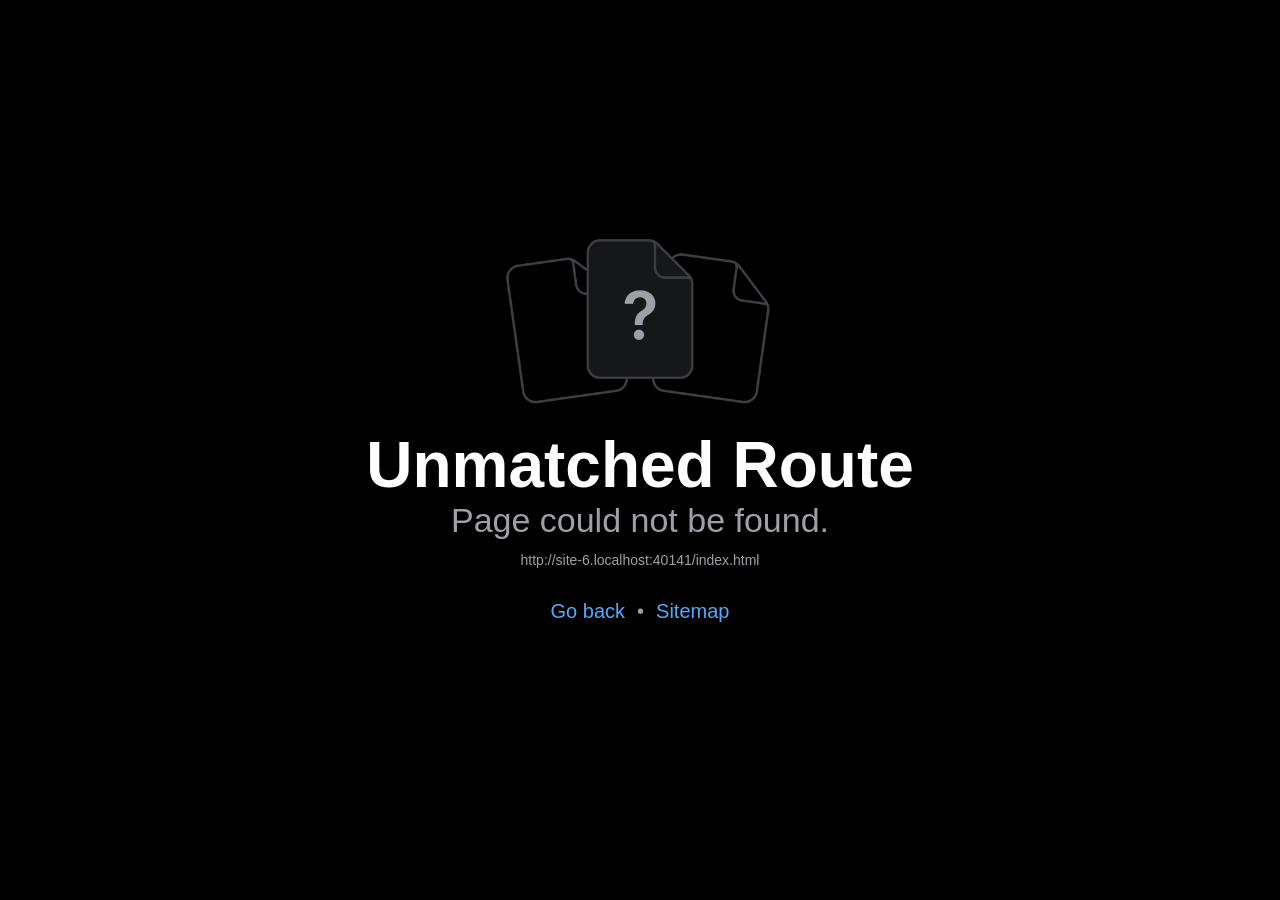
==== commit 0de34673: "Updates" ====
--- a/index.html
+++ b/index.html
@@ -312,5 +312,5 @@
 @keyframes r-1pzkwqh{0%{transform:translateY(100%);}100%{transform:translateY(0%);}}
 @keyframes r-imtty0{0%{opacity:0;}100%{opacity:1;}}
 @keyframes r-q67da2{0%{transform:translateX(-100%);}100%{transform:translateX(400%);}}
-@keyframes r-t2lo5v{0%{opacity:1;}100%{opacity:0;}}</style><script type="module">globalThis.__EXPO_ROUTER_HYDRATE__=true;</script><link rel="preload" href="/_expo/static/css/App-6b273f9c592f373790b3a9d0da0f6a88.css" as="style"><link rel="stylesheet" href="/_expo/static/css/App-6b273f9c592f373790b3a9d0da0f6a88.css"><link rel="icon" href="/favicon.ico" /></head><body><div id="root"><div class="css-g5y9jx r-13awgt0"><!--$--><div class="css-g5y9jx r-13awgt0"><div style="position:absolute;left:0;right:0;top:0;bottom:0;pointer-events:none;visibility:hidden"></div><div class="css-g5y9jx r-13awgt0 r-1p0dtai r-1d2f490 r-u8s1d r-zchlnj r-ipm5af" style="background-color:rgba(242,242,242,1.00);display:flex"><div class="css-g5y9jx r-13awgt0"><div class="css-g5y9jx r-13awgt0"><!--$!--><template></template><!--/$--></div></div></div></div><!--/$--></div></div><script src="/_expo/static/js/web/entry-32b7ceec6ee35354b803d4cec2e4890d.js" defer></script>
+@keyframes r-t2lo5v{0%{opacity:1;}100%{opacity:0;}}</style><script type="module">globalThis.__EXPO_ROUTER_HYDRATE__=true;</script><link rel="preload" href="/_expo/static/css/App-6b273f9c592f373790b3a9d0da0f6a88.css" as="style"><link rel="stylesheet" href="/_expo/static/css/App-6b273f9c592f373790b3a9d0da0f6a88.css"><link rel="icon" href="/favicon.ico" /></head><body><div id="root"><div class="css-g5y9jx r-13awgt0"><!--$--><div class="css-g5y9jx r-13awgt0"><div style="position:absolute;left:0;right:0;top:0;bottom:0;pointer-events:none;visibility:hidden"></div><div class="css-g5y9jx r-13awgt0 r-1p0dtai r-1d2f490 r-u8s1d r-zchlnj r-ipm5af" style="background-color:rgba(242,242,242,1.00);display:flex"><div class="css-g5y9jx r-13awgt0"><div class="css-g5y9jx r-13awgt0"><!--$!--><template></template><!--/$--></div></div></div></div><!--/$--></div></div><script src="/_expo/static/js/web/entry-1558a6f41f7d998cdb010bfaee6f3a2b.js" defer></script>
 </body></html>
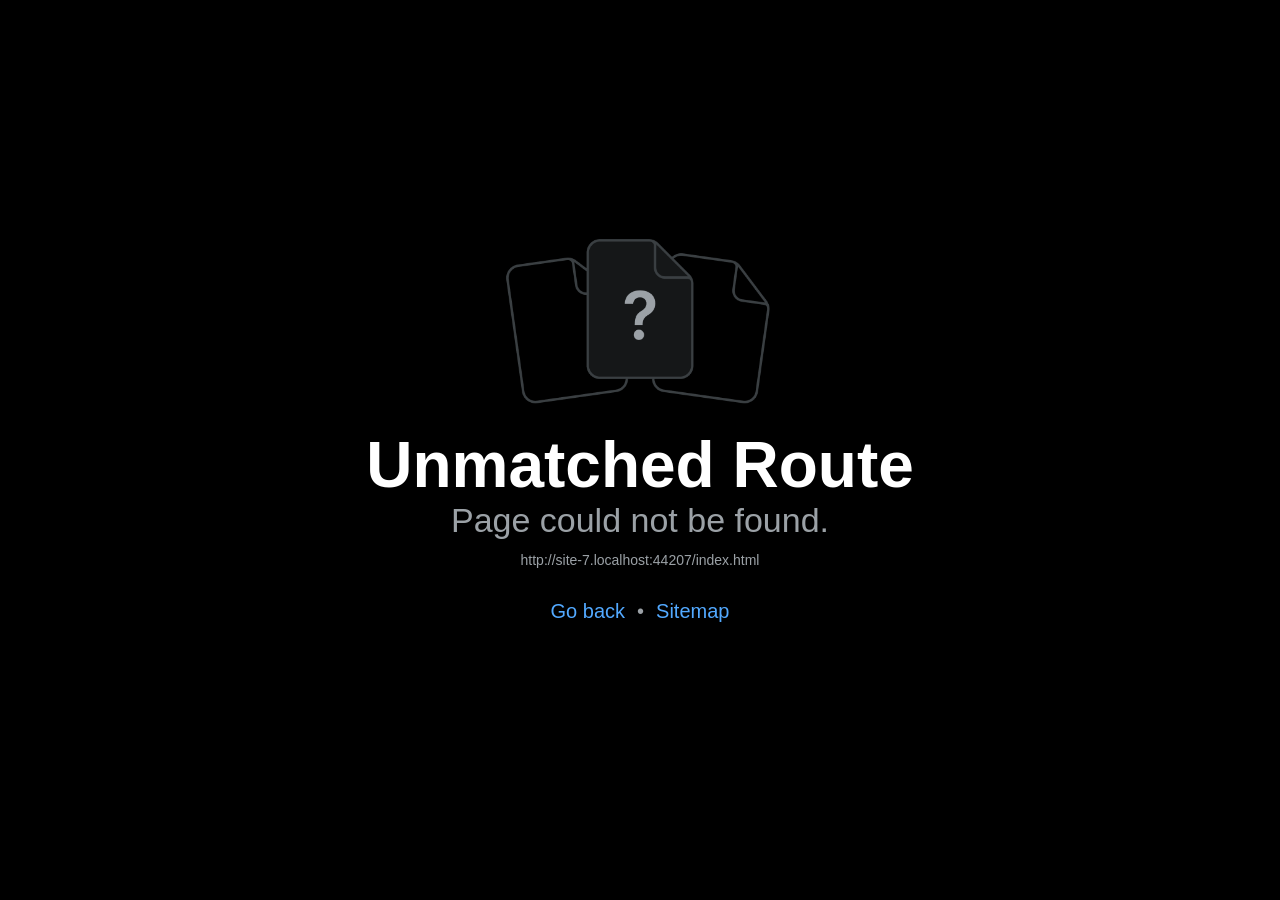
==== commit bd6ff9cd: "Updates" ====
--- a/index.html
+++ b/index.html
@@ -1,4 +1,25 @@
-<!DOCTYPE html><html  lang="en"><head><title data-rh="true"></title><meta charSet="utf-8"/><meta name="viewport" content="width=device-width, initial-scale=1, shrink-to-fit=no"/><meta http-equiv="X-UA-Compatible" content="IE=edge"/><style id="expo-reset">#root,body,html{height:100%}body{overflow:hidden}#root{display:flex}</style><style id="react-native-stylesheet">[stylesheet-group="0"]{}
+<!DOCTYPE html><html  lang="en"><head><title data-rh="true"></title><meta charSet="utf-8"/><meta name="viewport" content="width=device-width, initial-scale=1, shrink-to-fit=no"/><style data-precedence="elements" data-href="__react-navigation_elements_Pressable_hover">
+  .__react-navigation_elements_Pressable_hover {
+    position: absolute;
+    top: 0;
+    left: 0;
+    right: 0;
+    bottom: 0;
+    border-radius: inherit;
+    background-color: var(--overlay-color);
+    opacity: 0;
+    transition: opacity 0.15s;
+    pointer-events: none;
+  }
+
+  a:hover > .__react-navigation_elements_Pressable_hover, button:hover > .__react-navigation_elements_Pressable_hover {
+    opacity: var(--overlay-hover-opacity);
+  }
+
+  a:active > .__react-navigation_elements_Pressable_hover, button:active > .__react-navigation_elements_Pressable_hover {
+    opacity: var(--overlay-active-opacity);
+  }
+</style><meta http-equiv="X-UA-Compatible" content="IE=edge"/><style id="expo-reset">#root,body,html{height:100%}body{overflow:hidden}#root{display:flex}</style><style id="react-native-stylesheet">[stylesheet-group="0"]{}
 body{margin:0;}
 button::-moz-focus-inner,input::-moz-focus-inner{border:0;padding:0;}
 html{-ms-text-size-adjust:100%;-webkit-text-size-adjust:100%;-webkit-tap-highlight-color:rgba(0,0,0,0);}
@@ -56,11 +77,14 @@
 .r-1rsorjc{padding-left:36px;padding-right:36px;}
 .r-1yd117h{padding-bottom:7px;padding-top:7px;}
 .r-3o4zer{padding-left:12px;padding-right:12px;}
+.r-bx70bn{margin-bottom:8px;margin-top:8px;}
 .r-cxgwc0{padding-left:24px;padding-right:24px;}
 .r-f8sm7e{margin-left:auto;margin-right:auto;}
 .r-is05cd{padding-left:8px;padding-right:8px;}
 .r-jdiy1a{margin-left:11px;margin-right:11px;}
 .r-jusfrs{margin-left:12px;margin-right:12px;}
+.r-kritb0{padding-bottom:11px;padding-top:11px;}
+.r-l00any{margin-bottom:4px;margin-top:4px;}
 .r-n5f61p{margin-bottom:3px;margin-top:3px;}
 .r-n7gxbd{padding-left:4px;padding-right:4px;}
 .r-u9wvl5{padding-left:20px;padding-right:20px;}
@@ -171,6 +195,7 @@
 .r-1muvv40{animation-iteration-count:infinite;}
 .r-1niwhzg{background-color:rgba(0,0,0,0.00);}
 .r-1nlw0im{bottom:8px;}
+.r-1nmszxz{-moz-transition:opacity 0.3s;-webkit-transition:opacity 0.3s;transition:opacity 0.3s;}
 .r-1no09lo{margin-top:28px;}
 .r-1nxhmzv{margin-bottom:28px;}
 .r-1ny4l3l{outline-style:none;}
@@ -205,6 +230,7 @@
 .r-2eszeu{scrollbar-width:none;}
 .r-30o5oe{-moz-appearance:none;-ms-appearance:none;-webkit-appearance:none;appearance:none;}
 .r-356f0p{letter-spacing:0.35px;}
+.r-37nfst{-webkit-tap-highlight-color:transparent;}
 .r-3mc0re{right:8px;}
 .r-3s2u2q{white-space:nowrap;}
 .r-417010{z-index:0;}
@@ -227,6 +253,7 @@
 .r-8akbws{-webkit-box-orient:vertical;}
 .r-8ay8q1{letter-spacing:0.1px;}
 .r-97e31f{padding-bottom:env(safe-area-inset-bottom);}
+.r-9iso6{vertical-align:middle;}
 .r-adyw6z{font-size:20px;}
 .r-agouwx{transform:translateZ(0);}
 .r-ah5dr5>*{pointer-events:none;}
@@ -242,6 +269,7 @@
 .r-cqee49{color:rgba(0,0,0,1.00);}
 .r-dkge59{background-color:rgba(170,184,194,1.00);}
 .r-dnmrzs{max-width:100%;}
+.r-drfeu3{background-color:rgba(0,0,0,0.50);}
 .r-eafdt9{transition-duration:0.15s;}
 .r-ebwn4k{animation-name:r-q67da2;}
 .r-ehq7j7{background-size:contain;}
@@ -312,5 +340,5 @@
 @keyframes r-1pzkwqh{0%{transform:translateY(100%);}100%{transform:translateY(0%);}}
 @keyframes r-imtty0{0%{opacity:0;}100%{opacity:1;}}
 @keyframes r-q67da2{0%{transform:translateX(-100%);}100%{transform:translateX(400%);}}
-@keyframes r-t2lo5v{0%{opacity:1;}100%{opacity:0;}}</style><script type="module">globalThis.__EXPO_ROUTER_HYDRATE__=true;</script><link rel="preload" href="/_expo/static/css/App-6b273f9c592f373790b3a9d0da0f6a88.css" as="style"><link rel="stylesheet" href="/_expo/static/css/App-6b273f9c592f373790b3a9d0da0f6a88.css"><link rel="icon" href="/favicon.ico" /></head><body><div id="root"><div class="css-g5y9jx r-13awgt0"><!--$--><div class="css-g5y9jx r-13awgt0"><div style="position:absolute;left:0;right:0;top:0;bottom:0;pointer-events:none;visibility:hidden"></div><div class="css-g5y9jx r-13awgt0 r-1p0dtai r-1d2f490 r-u8s1d r-zchlnj r-ipm5af" style="background-color:rgba(242,242,242,1.00);display:flex"><div class="css-g5y9jx r-13awgt0"><div class="css-g5y9jx r-13awgt0"><!--$!--><template></template><!--/$--></div></div></div></div><!--/$--></div></div><script src="/_expo/static/js/web/entry-1558a6f41f7d998cdb010bfaee6f3a2b.js" defer></script>
+@keyframes r-t2lo5v{0%{opacity:1;}100%{opacity:0;}}</style><script type="module">globalThis.__EXPO_ROUTER_HYDRATE__=true;</script><link rel="icon" href="/favicon.ico" /></head><body><div id="root"><div class="css-g5y9jx r-13awgt0"><!--$--><div class="css-g5y9jx r-13awgt0"><div class="css-g5y9jx r-13awgt0"><div style="position:absolute;left:0;right:0;top:0;bottom:0;pointer-events:none;visibility:hidden"></div><div class="css-g5y9jx r-13awgt0 r-18u37iz"><div class="css-g5y9jx r-1p0dtai r-dnmrzs r-ipm5af" style="position:absolute;z-index:1;width:min(calc(100% - 56px), 360px);left:calc(min(calc(100% - 56px), 360px) * -1);transition:transform 0.3s;transform:translateX(0);background-color:rgba(255,255,255,1.00);border-top-right-radius:16px;border-bottom-right-radius:16px"><div class="css-g5y9jx r-150rngu r-eqz5dr r-16y2uox r-1wbh5a2 r-11yh6sk r-1rnoaur r-agouwx r-13awgt0"><div class="css-g5y9jx" style="padding-top:12px;padding-bottom:12px;padding-left:12px;padding-right:12px"><div class="css-g5y9jx r-1udh08x" style="border-top-left-radius:56px;border-top-right-radius:56px;border-bottom-right-radius:56px;border-bottom-left-radius:56px;background-color:rgba(0,122,255,0.12)"><button href="/" role="button" aria-selected="true" tabindex="0" class="css-g5y9jx r-1otgn73" style="cursor:pointer;opacity:1" type="button"><div class="__react-navigation_elements_Pressable_hover" style="--overlay-color:rgb(0, 122, 255);--overlay-hover-opacity:0.08;--overlay-active-opacity:0.16"></div><div class="css-g5y9jx r-1awozwy r-18u37iz r-kritb0 r-1vl2501 r-w67my2" style="border-top-left-radius:56px;border-top-right-radius:56px;border-bottom-right-radius:56px;border-bottom-left-radius:56px"><div class="css-g5y9jx r-13awgt0 r-l00any r-1a11zyx" style="margin-left:0px"><div dir="auto" class="css-146c3p1 r-dnmrzs r-1udh08x r-1udbk01 r-3s2u2q r-1iln25a r-135wba7 r-9iso6" style="color:rgba(0,122,255,1.00);font-family:system-ui, &quot;Segoe UI&quot;, Roboto, Helvetica, Arial, sans-serif, &quot;Apple Color Emoji&quot;, &quot;Segoe UI Emoji&quot;, &quot;Segoe UI Symbol&quot;;font-weight:500">index</div></div></div></button></div><div class="css-g5y9jx r-1udh08x" style="border-top-left-radius:56px;border-top-right-radius:56px;border-bottom-right-radius:56px;border-bottom-left-radius:56px;background-color:rgba(0,0,0,0.00)"><button href="/howtoplay" role="button" aria-selected="false" tabindex="0" class="css-g5y9jx r-1otgn73" style="cursor:pointer;opacity:1" type="button"><div class="__react-navigation_elements_Pressable_hover" style="--overlay-color:rgba(28, 28, 30, 0.68);--overlay-hover-opacity:0.08;--overlay-active-opacity:0.16"></div><div class="css-g5y9jx r-1awozwy r-18u37iz r-kritb0 r-1vl2501 r-w67my2" style="border-top-left-radius:56px;border-top-right-radius:56px;border-bottom-right-radius:56px;border-bottom-left-radius:56px"><div class="css-g5y9jx r-13awgt0 r-l00any r-1a11zyx" style="margin-left:0px"><div dir="auto" class="css-146c3p1 r-dnmrzs r-1udh08x r-1udbk01 r-3s2u2q r-1iln25a r-135wba7 r-9iso6" style="color:rgba(28,28,30,0.68);font-family:system-ui, &quot;Segoe UI&quot;, Roboto, Helvetica, Arial, sans-serif, &quot;Apple Color Emoji&quot;, &quot;Segoe UI Emoji&quot;, &quot;Segoe UI Symbol&quot;;font-weight:500">howtoplay</div></div></div></button></div><div class="css-g5y9jx r-1udh08x" style="border-top-left-radius:56px;border-top-right-radius:56px;border-bottom-right-radius:56px;border-bottom-left-radius:56px;background-color:rgba(0,0,0,0.00);height:0px;display:none"><button href="/_sitemap" role="button" aria-selected="false" tabindex="0" class="css-g5y9jx r-1otgn73" style="cursor:pointer;opacity:1" type="button"><div class="__react-navigation_elements_Pressable_hover" style="--overlay-color:rgba(28, 28, 30, 0.68);--overlay-hover-opacity:0.08;--overlay-active-opacity:0.16"></div><div class="css-g5y9jx r-1awozwy r-18u37iz r-kritb0 r-1vl2501 r-w67my2" style="border-top-left-radius:56px;border-top-right-radius:56px;border-bottom-right-radius:56px;border-bottom-left-radius:56px"><div class="css-g5y9jx r-13awgt0 r-l00any r-1a11zyx" style="margin-left:0px"><div dir="auto" class="css-146c3p1 r-dnmrzs r-1udh08x r-1udbk01 r-3s2u2q r-1iln25a r-135wba7 r-9iso6" style="color:rgba(28,28,30,0.68);font-family:system-ui, &quot;Segoe UI&quot;, Roboto, Helvetica, Arial, sans-serif, &quot;Apple Color Emoji&quot;, &quot;Segoe UI Emoji&quot;, &quot;Segoe UI Symbol&quot;;font-weight:500">sitemap</div></div></div></button></div><div class="css-g5y9jx r-1udh08x" style="border-top-left-radius:56px;border-top-right-radius:56px;border-bottom-right-radius:56px;border-bottom-left-radius:56px;background-color:rgba(0,0,0,0.00);height:0px;display:none"><button href="/" role="button" aria-selected="false" tabindex="0" class="css-g5y9jx r-1otgn73" style="cursor:pointer;opacity:1" type="button"><div class="__react-navigation_elements_Pressable_hover" style="--overlay-color:rgba(28, 28, 30, 0.68);--overlay-hover-opacity:0.08;--overlay-active-opacity:0.16"></div><div class="css-g5y9jx r-1awozwy r-18u37iz r-kritb0 r-1vl2501 r-w67my2" style="border-top-left-radius:56px;border-top-right-radius:56px;border-bottom-right-radius:56px;border-bottom-left-radius:56px"><div class="css-g5y9jx r-13awgt0 r-l00any r-1a11zyx" style="margin-left:0px"><div dir="auto" class="css-146c3p1 r-dnmrzs r-1udh08x r-1udbk01 r-3s2u2q r-1iln25a r-135wba7 r-9iso6" style="color:rgba(28,28,30,0.68);font-family:system-ui, &quot;Segoe UI&quot;, Roboto, Helvetica, Arial, sans-serif, &quot;Apple Color Emoji&quot;, &quot;Segoe UI Emoji&quot;, &quot;Segoe UI Symbol&quot;;font-weight:500">+not-found</div></div></div></button></div></div></div></div><div class="css-g5y9jx r-13awgt0" style="transition:transform 0.3s;transform:translateX(0)"><div class="css-g5y9jx r-13awgt0"><div class="css-g5y9jx r-13awgt0"><div class="css-g5y9jx r-13awgt0 r-1udh08x r-1p0dtai r-1d2f490 r-u8s1d r-zchlnj r-ipm5af r-105ug2t" style="display:flex;z-index:0"><div class="css-g5y9jx r-13awgt0" style="background-color:rgba(242,242,242,1.00)"><div class="css-g5y9jx r-13awgt0"><!--$!--><template></template><!--/$--></div></div></div></div></div><div aria-hidden="true" class="css-g5y9jx r-37nfst r-1p0dtai r-1d2f490 r-u8s1d r-zchlnj r-ipm5af r-1nmszxz" style="opacity:0;pointer-events:none;background-color:rgba(0,0,0,0.50)"><button aria-label="Close drawer" role="button" tabindex="0" class="css-g5y9jx r-1loqt21 r-1otgn73 r-13awgt0" style="pointer-events:none" type="button"></button></div></div></div></div></div><!--/$--></div></div><script src="/_expo/static/js/web/entry-55fee076d97c3e34e90598e319866029.js" defer></script>
 </body></html>
